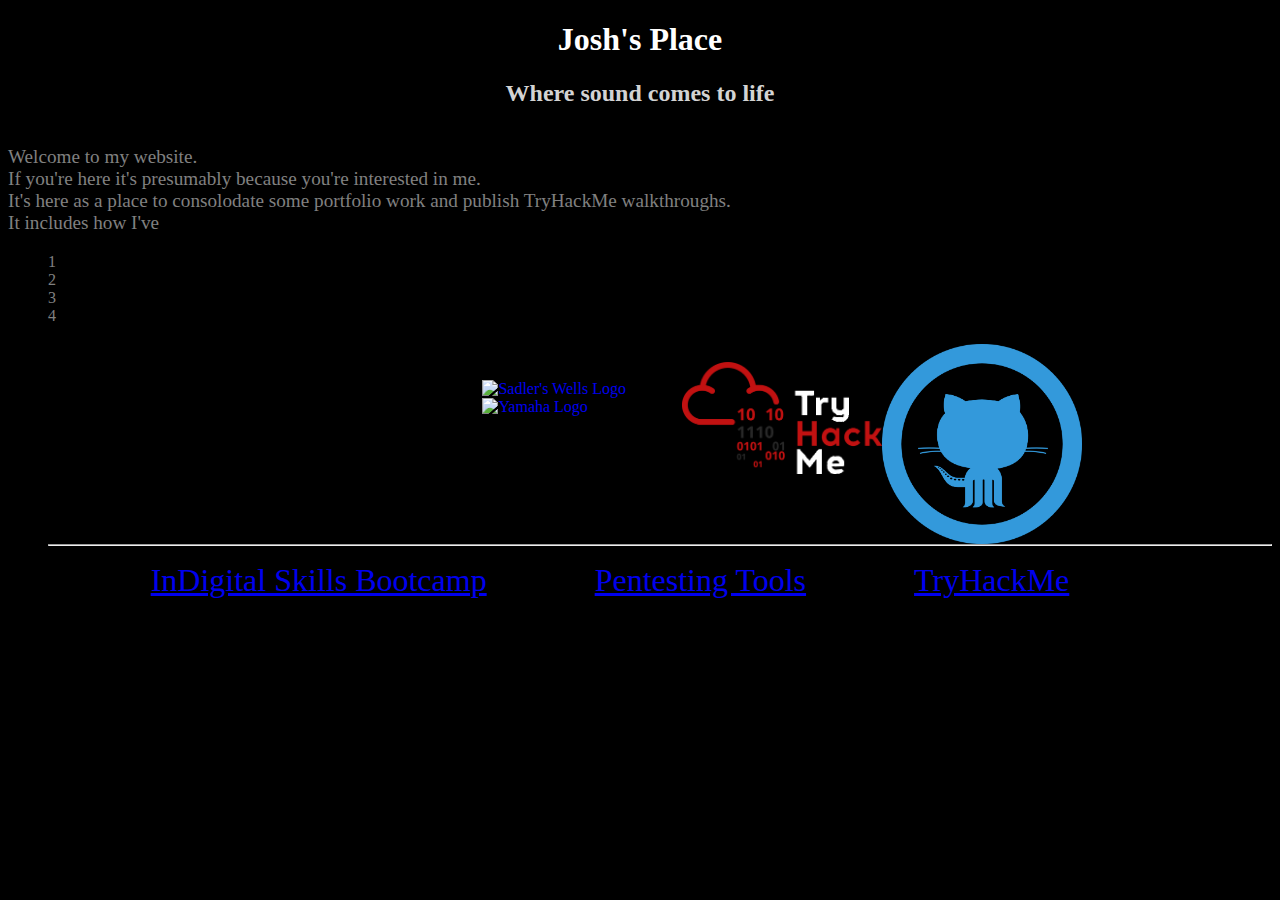
==== index.html @ aacc8841 "Initial upload" ====
<!DOCTYPE html>
<html lang="en">
<head>
	<title>Josh's Portfolio Website </title>
	<meta charset="utf-8">
    <meta name="Description" content="Josh Hollyfield Audio Homepage">
    <meta name="Author" content="Josh Hollyfield">
    <meta name="viewport" content="width=device-width, initial-scale=1.0">
    <link rel="stylesheet" type="text/css" href=jha.css />

</head>

<body>

<header id="pageheader">
    <h1>Josh's Place </h1>
    <h2>Where sound comes to life</h2>
</header>
<section id="posts">
<p>Welcome to my website.<br>
    If you're here it's presumably because you're interested in me.<br>
    It's here as a place to consolodate some portfolio work and publish TryHackMe walkthroughs.<br>
    It includes how I've
    <ul class="nopoints">
        <li>1</li>
        <li>2</li>
        <li>3</li>
        <li>4</li>
</ul>
    
    
</p>
<a href="https://github.com/ElJosh-o" target="_blank" rel="noreferrer noopener"><img src="IndexImages/github.png" alt="Github Logo" width=200></a><br>
<a href="https://tryhackme.com/p/vonlipwig" target="_blank" rel="noreferrer noopener"><img src="IndexImages/thm2.png" alt="TryHackMe Logo" width=200></a><br>
<a href="https://www.sadlerswells.com/" target="_blank" rel="noreferrer noopener"><img src="swt.svg" alt="Sadler's Wells Logo" width=200></a><br>
<a href="https://uk.yamaha.com/en/products/proaudio/index.html" target="_blank" rel="noreferrer noopener"><img src="yamaha.png" alt="Yamaha Logo" width=200></a>
<br>
</section>

<footer id="footnav">
<nav>
    <ul class="footer">
        <hr>
        <li><a href="skillsbootcamp.html">InDigital Skills Bootcamp</a></li>
        <li><a href="kali.html">Pentesting Tools</a></li>
        <li><a href="thmwalkthroughs.html">TryHackMe</a></li>
    </ul>
</nav>
</footer>
</body>

</html>
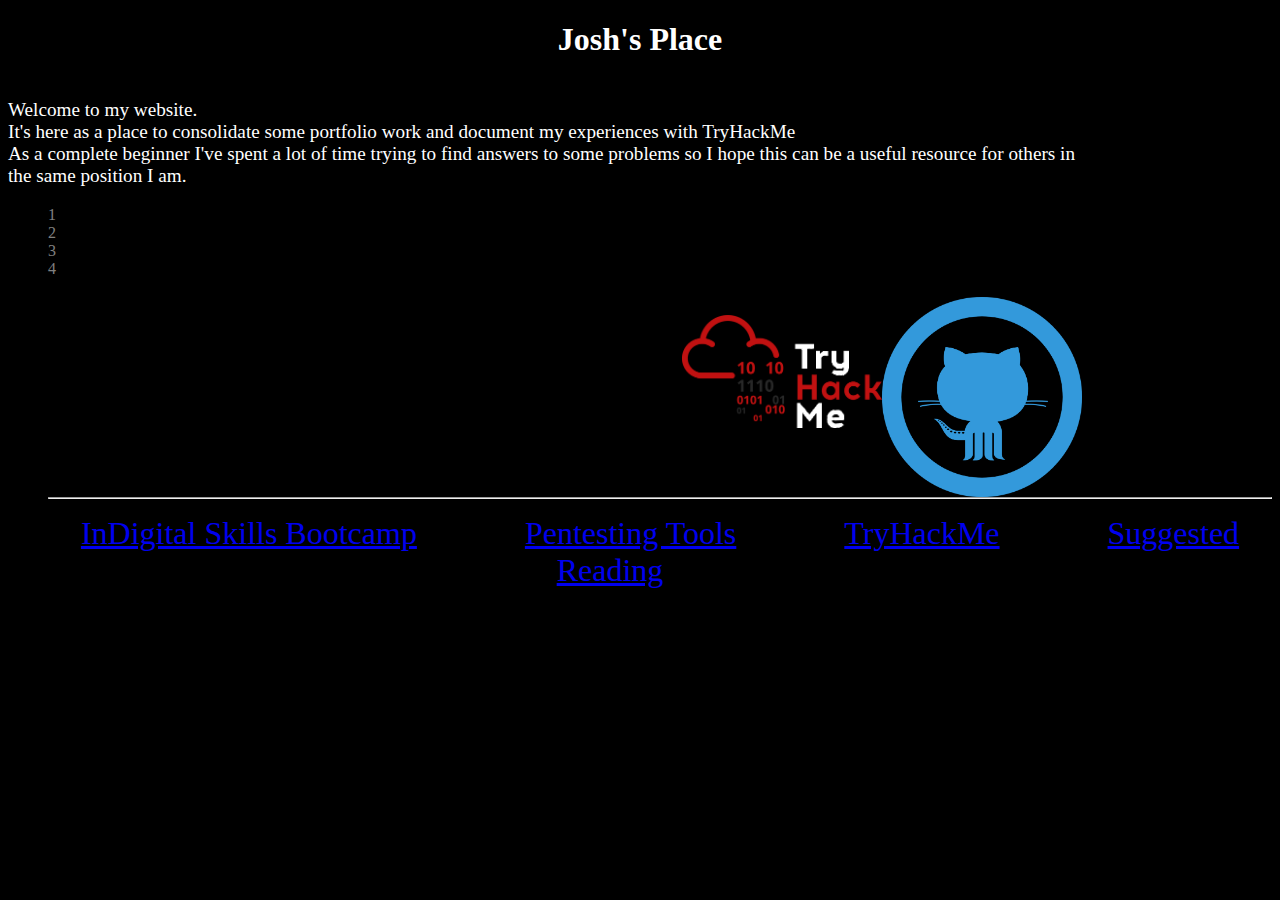
==== commit c80c361b: "update 25/3" ====
--- a/index.html
+++ b/index.html
@@ -4,7 +4,7 @@
 <head>
 	<title>Josh's Portfolio Website </title>
 	<meta charset="utf-8">
-    <meta name="Description" content="Josh Hollyfield Audio Homepage">
+    <meta name="Description" content="Josh Hollyfield Homepage">
     <meta name="Author" content="Josh Hollyfield">
     <meta name="viewport" content="width=device-width, initial-scale=1.0">
     <link rel="stylesheet" type="text/css" href=jha.css />
@@ -15,13 +15,12 @@
 
 <header id="pageheader">
     <h1>Josh's Place </h1>
-    <h2>Where sound comes to life</h2>
+    <h2></h2>
 </header>
 <section id="posts">
 <p>Welcome to my website.<br>
-    If you're here it's presumably because you're interested in me.<br>
-    It's here as a place to consolodate some portfolio work and publish TryHackMe walkthroughs.<br>
-    It includes how I've
+    It's here as a place to consolidate some portfolio work and document my experiences with TryHackMe<br>
+    As a complete beginner I've spent a lot of time trying to find answers to some problems so I hope this can be a useful resource for others in the same position I am.
     <ul class="nopoints">
         <li>1</li>
         <li>2</li>
@@ -33,8 +32,6 @@
 </p>
 <a href="https://github.com/ElJosh-o" target="_blank" rel="noreferrer noopener"><img src="IndexImages/github.png" alt="Github Logo" width=200></a><br>
 <a href="https://tryhackme.com/p/vonlipwig" target="_blank" rel="noreferrer noopener"><img src="IndexImages/thm2.png" alt="TryHackMe Logo" width=200></a><br>
-<a href="https://www.sadlerswells.com/" target="_blank" rel="noreferrer noopener"><img src="swt.svg" alt="Sadler's Wells Logo" width=200></a><br>
-<a href="https://uk.yamaha.com/en/products/proaudio/index.html" target="_blank" rel="noreferrer noopener"><img src="yamaha.png" alt="Yamaha Logo" width=200></a>
 <br>
 </section>
 
@@ -45,6 +42,7 @@
         <li><a href="skillsbootcamp.html">InDigital Skills Bootcamp</a></li>
         <li><a href="kali.html">Pentesting Tools</a></li>
         <li><a href="thmwalkthroughs.html">TryHackMe</a></li>
+        <li><a href="readinglist.html">Suggested Reading</a></li>
     </ul>
 </nav>
 </footer>
